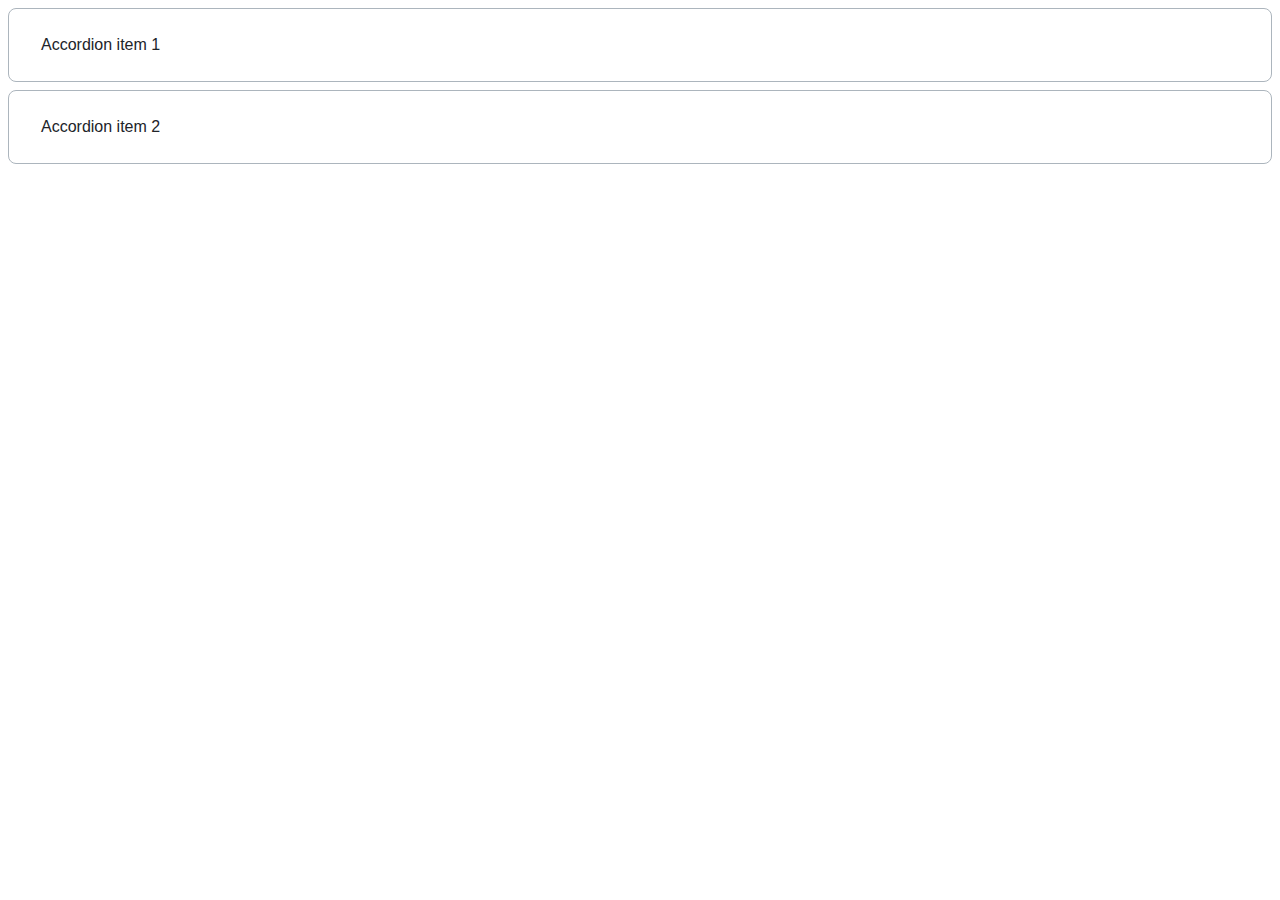
==== 03-lection1/02-accordion/index.html @ ee5805ed "Added teacher solution for task: Аккордеон" ====
<!DOCTYPE html>
<!-- Страница с аккордеоном -->
<html lang="ru">
    <head>
        <link rel="stylesheet" href="../../assets/css/main.css">
        <link rel="stylesheet" href="./accordion.css">
    </head>
    <body>
        <div class="accordion">
            <details class="accordion__item">
                <summary class="accordion__summary">
                    Accordion item 1
                </summary>
                <div class="accordion__content">
                    <p class="accordion__text">
                        Amet minim mollit non deserunt ullamco est sit aliqua dolor do amet sint.
                        Velit officia consequat duis enim velit mollit.
                        Exercitation veniam consequat sunt nostrud amet.
                    </p>
                </div>
            </details>
            <details class="accordion__item">
                <summary class="accordion__summary">
                    Accordion item 2
                </summary>
                <div class="accordion__content">
                    <p class="accordion__text">
                        Amet minim mollit non deserunt ullamco est sit aliqua dolor do amet sint.
                        Velit officia consequat duis enim velit mollit.
                        Exercitation veniam consequat sunt nostrud amet.
                    </p>
                </div>
            </details>
        </div>
    </body>
</html>
---- assets/css/main.css ----
@import '../fonts/fonts.css';

:root {
    --white: #ffffff;
    --black: #212429;
    --pink: #F784AD;
    --purple: #7048E8;
    --blue: #374FC7;
    --red: #F03D3E;
    --grey-1: #F8F9FA;
    --grey-2: #DDE2E5;
    --grey-3: #ACB5BD;
    --grey-4: #495057;

    --hover-blue: #2342C0;
    --hover-purple: #5028C6;

    --error: var(--red);
    --success: var(--blue);

    --primary: var(--blue);
    --secondary: var(--purple);
}

* {
    font-family: 'Roboto', sans-serif;
}
---- 03-lection1/02-accordion/accordion.css ----
/* Стилизация аккордеона */

.accordion {}

.accordion__item {
    border: 1px solid #ACB5BD;
    box-sizing: border-box;
    border-radius: 8px;

    margin-bottom: 8px;
}

.accordion__item:last-child {
    margin-bottom: 0;
}

.accordion__summary {
    display: block;
    /* padding, а не margin, так как хотим, чтобы область оставалась кликабельной */
    padding: 24px 32px;
    cursor: pointer;
    outline: none;

    font-size: 16px;
    line-height: 24px;
    color: #212429;
}

.accordion__item[open] .accordion__summary {
    padding-bottom: 16px;
}

.accordion__summary::-webkit-details-marker {
    display: none;
}

.accordion__content {
    padding: 0 32px 32px;
}

.accordion__text {
    margin: 0;

    font-size: 16px;
    line-height: 24px;
    color: #495057;
}
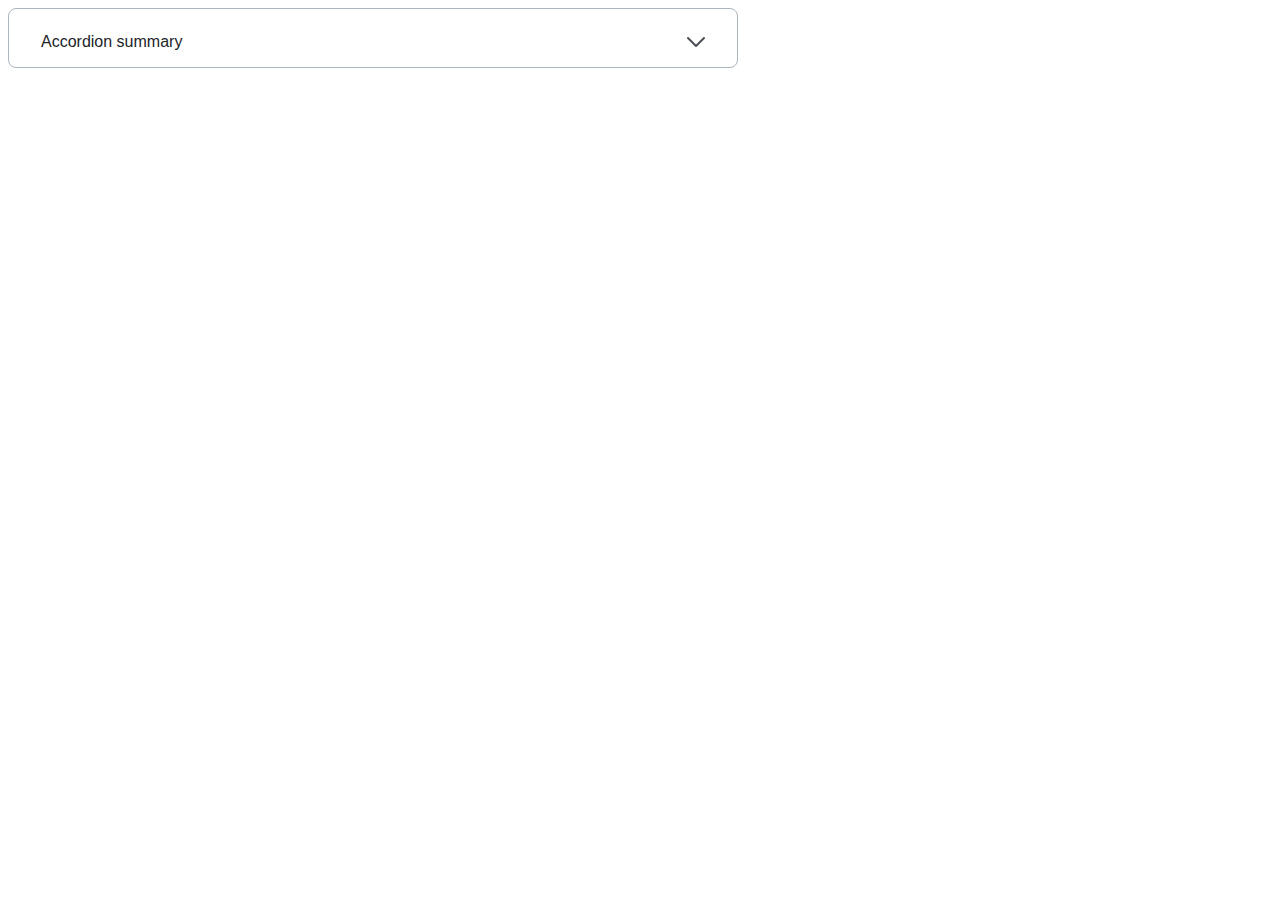
==== commit 253ae2b4: "Merge pull request #4 from warma2d/dz-accordion" ====
--- a/03-lection1/02-accordion/index.html
+++ b/03-lection1/02-accordion/index.html
@@ -6,31 +6,13 @@
         <link rel="stylesheet" href="./accordion.css">
     </head>
     <body>
-        <div class="accordion">
-            <details class="accordion__item">
-                <summary class="accordion__summary">
-                    Accordion item 1
-                </summary>
-                <div class="accordion__content">
-                    <p class="accordion__text">
-                        Amet minim mollit non deserunt ullamco est sit aliqua dolor do amet sint.
-                        Velit officia consequat duis enim velit mollit.
-                        Exercitation veniam consequat sunt nostrud amet.
-                    </p>
-                </div>
-            </details>
-            <details class="accordion__item">
-                <summary class="accordion__summary">
-                    Accordion item 2
-                </summary>
-                <div class="accordion__content">
-                    <p class="accordion__text">
-                        Amet minim mollit non deserunt ullamco est sit aliqua dolor do amet sint.
-                        Velit officia consequat duis enim velit mollit.
-                        Exercitation veniam consequat sunt nostrud amet.
-                    </p>
-                </div>
-            </details>
-        </div>
+        <details class="accordion">
+            <summary class="accordion__summary">
+                <div class="accordion__summaryContent">Accordion summary</div> <img class="accordion__arrow" alt="arrow" src="arrow.svg"/>
+            </summary>
+            <p class="accordion__item">
+                Amet minim mollit non deserunt ullamco est sit aliqua dolor do amet sint. Velit officia consequat duis enim velit mollit. Exercitation veniam consequat sunt nostrud amet.
+            </p>
+        </details>
     </body>
 </html>
--- a/assets/css/main.css
+++ b/assets/css/main.css
@@ -25,3 +25,9 @@
 * {
     font-family: 'Roboto', sans-serif;
 }
+
+details, summary {
+    box-sizing: border-box;
+    padding: 0;
+    margin: 0;
+}
--- a/03-lection1/02-accordion/accordion.css
+++ b/03-lection1/02-accordion/accordion.css
@@ -1,47 +1,60 @@
 /* Стилизация аккордеона */
+.accordion {
+    border: 1px solid var(--grey-3);
+    border-radius: 8px;
+    width: 730px;
+    color: var(--grey-4);
+    padding-left: 32px;
+    padding-right: 32px;
+    padding-top: 24px;
+}
 
-.accordion {}
+:not(.accordion[open]) .accordion__arrow {
+    transform: rotate(180deg);
+}
+
+.accordion[open] .accordion__arrow {
+    transform: rotate(0deg);
+}
+
+.accordion__summary::-webkit-details-marker {  /* нестандартный псевдоэлемент Google Chrome */
+    display: none;
+}
+
+.accordion__summary {
+    color: var(--black);
+    list-style: none;
+    padding-bottom: 16px;
+    cursor: pointer;
+    display: flex;
+}
+
+.accordion[open] .accordion__summary ~ * {
+    animation: sweep .5s ease-in-out;
+}
+
+@keyframes sweep {
+    0%    {opacity: 0; transform: translateX(-10px)}
+    100%  {opacity: 1; transform: translateX(0)}
+}
+
+.accordion__summaryContent {
+    flex-basis: calc(100% - 18px);
+}
+
+.accordion__arrow {
+    flex-basis: 18px;
+}
 
 .accordion__item {
-    border: 1px solid #ACB5BD;
-    box-sizing: border-box;
-    border-radius: 8px;
-
     margin-bottom: 8px;
 }
 
+.accordion__item:first-child {
+    margin-top: 0;
+}
+
 .accordion__item:last-child {
+    padding-bottom: 32px;
     margin-bottom: 0;
 }
-
-.accordion__summary {
-    display: block;
-    /* padding, а не margin, так как хотим, чтобы область оставалась кликабельной */
-    padding: 24px 32px;
-    cursor: pointer;
-    outline: none;
-
-    font-size: 16px;
-    line-height: 24px;
-    color: #212429;
-}
-
-.accordion__item[open] .accordion__summary {
-    padding-bottom: 16px;
-}
-
-.accordion__summary::-webkit-details-marker {
-    display: none;
-}
-
-.accordion__content {
-    padding: 0 32px 32px;
-}
-
-.accordion__text {
-    margin: 0;
-
-    font-size: 16px;
-    line-height: 24px;
-    color: #495057;
-}
